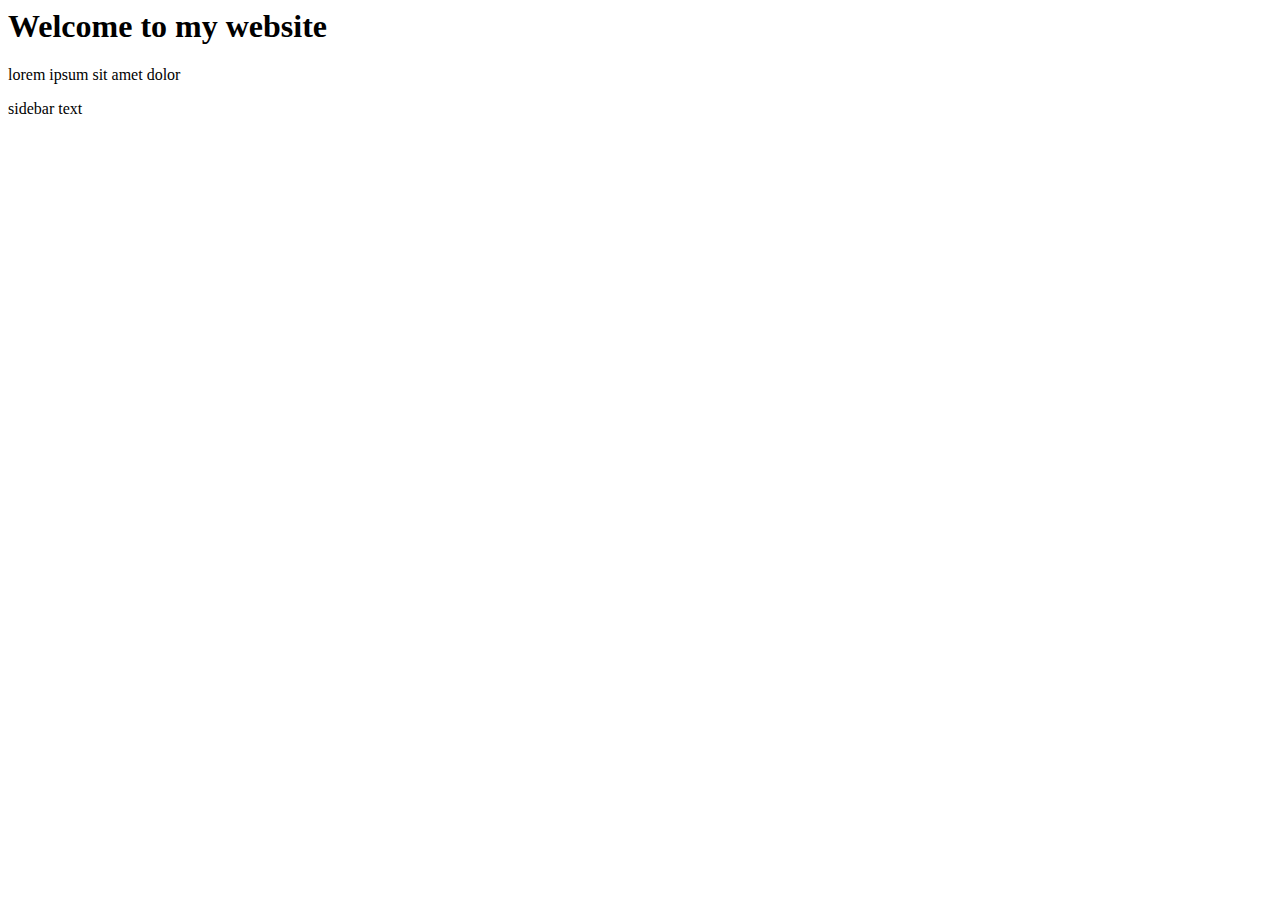
==== resume.html @ 38a3393d "Create resume.html" ====
<public !doctype = HTML>
	<html>
		<head>
			<title>RESUME SUBPAGE</title>
			<meta name="keywords" content="test" />
		</head>
	<body>
		<h1>Welcome to my website</h1>
		<p> lorem ipsum sit amet dolor</p>
		<div id ="sidebar">
			<p> sidebar text </p>
		</div>
	</body>
</html>
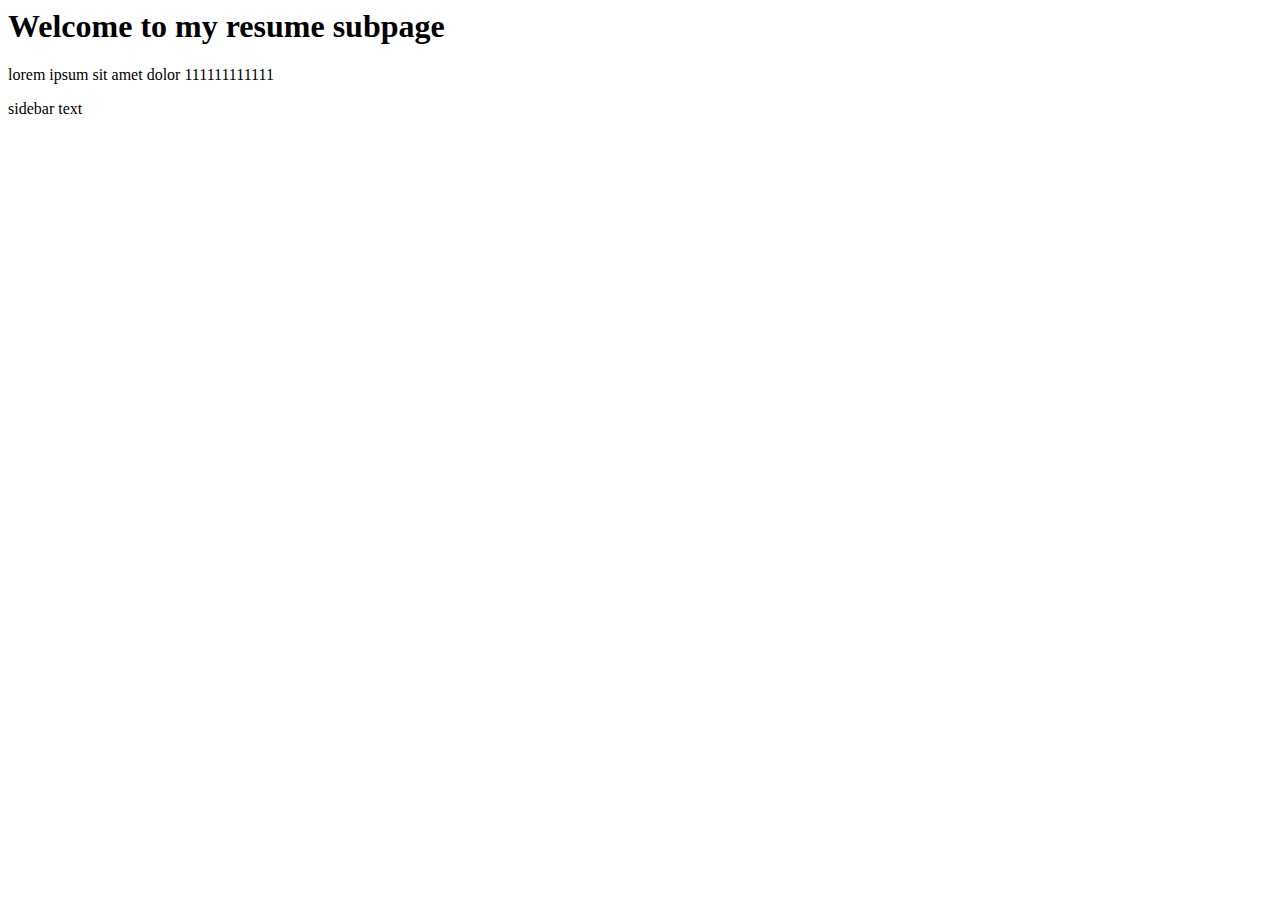
==== commit efcb0f70: "Update resume.html" ====
--- a/resume.html
+++ b/resume.html
@@ -5,8 +5,8 @@
 			<meta name="keywords" content="test" />
 		</head>
 	<body>
-		<h1>Welcome to my website</h1>
-		<p> lorem ipsum sit amet dolor</p>
+		<h1>Welcome to my resume subpage</h1>
+		<p> lorem ipsum sit amet dolor 111111111111</p>
 		<div id ="sidebar">
 			<p> sidebar text </p>
 		</div>
